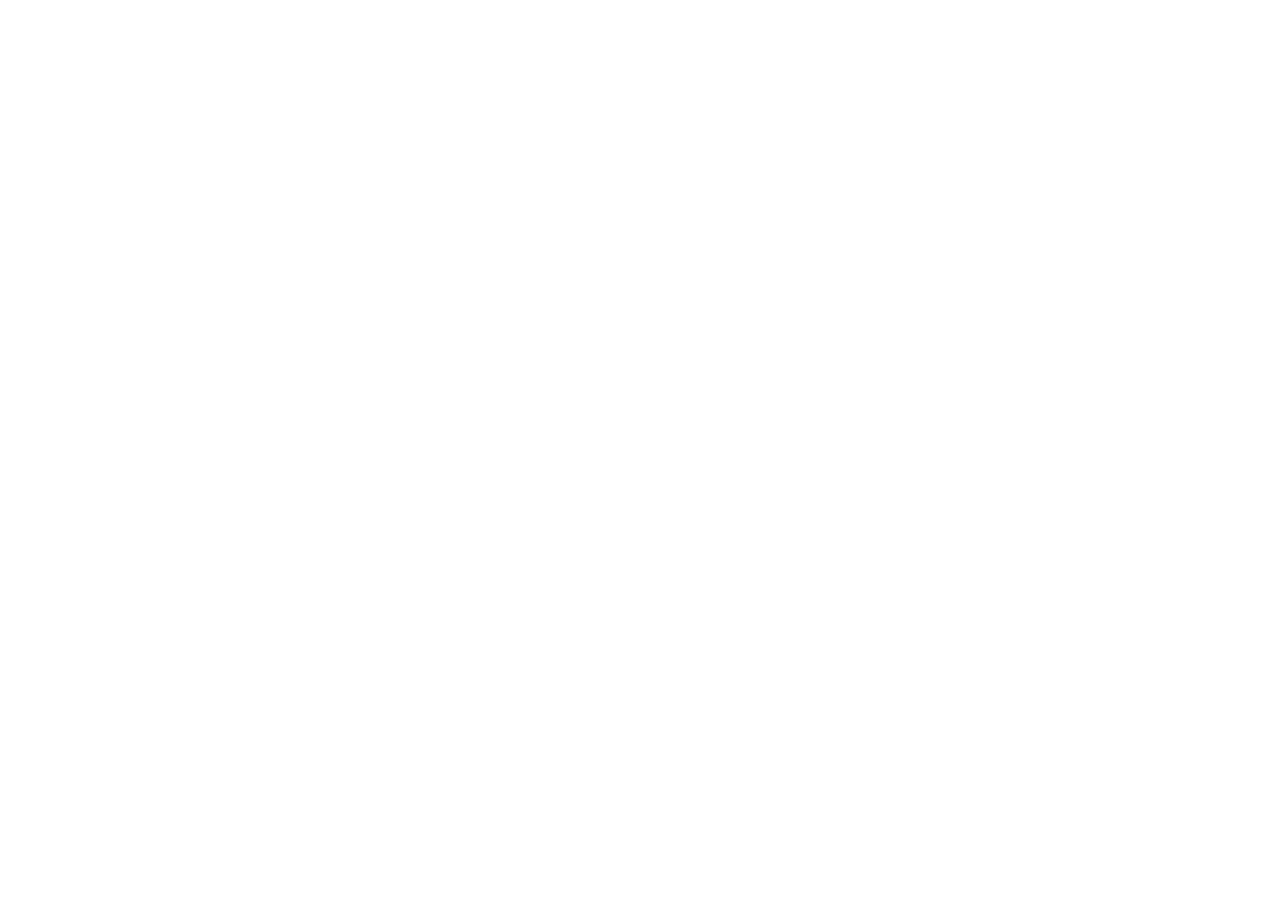
==== Darck-Mode-Toggle/index.html @ 0e4716f7 "Start dark modem toggle" ====
<!DOCTYPE html>
<html lang="en">
<head>
  <meta charset="UTF-8">
  <meta name="viewport" content="width=device-width, initial-scale=1.0">
  <title>Dark mode toggle</title>
  <link rel="stylesheet" href="style.css">
</head>
<body>
  <script src="index.js"></script>
</body>
</html>
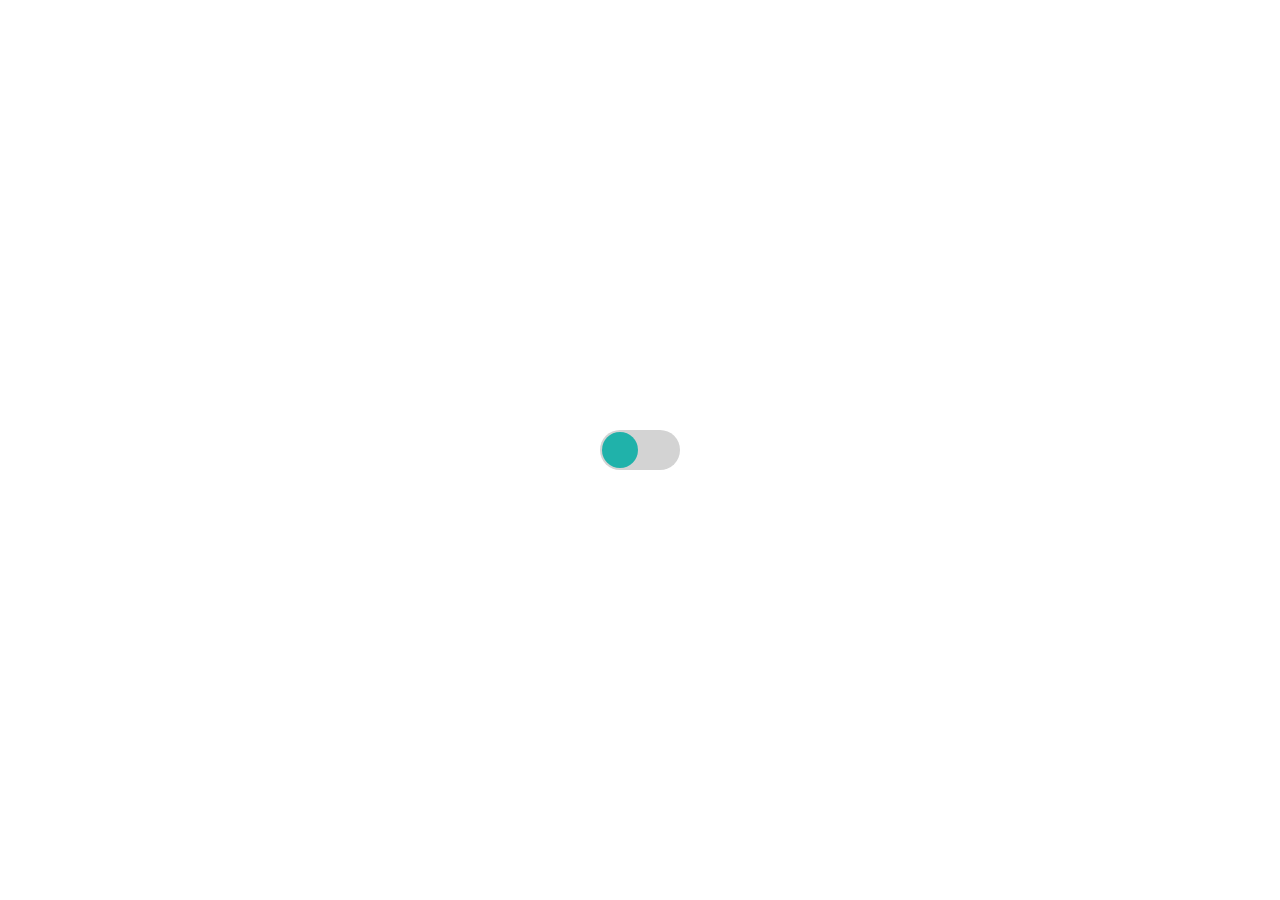
==== commit 22e56540: "finish dark mode toggle" ====
--- a/Darck-Mode-Toggle/index.html
+++ b/Darck-Mode-Toggle/index.html
@@ -1,12 +1,107 @@
+<!-- Данный HTML код создает простую веб-страницу с переключателем для активации
+ режима темной темы. Рассмотрим каждый блок этого кода и разберем,
+  как он работает. -->
+
 <!DOCTYPE html>
 <html lang="en">
+
+<!-- #### Описание документа и его язык -->
+
+<!-- - **`<!DOCTYPE html>`** -->
+  <!-- - Указывает тип документа. В данном случае это HTML5. Этот тег позволяет браузеру 
+   корректно интерпретировать HTML-код. -->
+
+<!-- - **`<html lang="en">`** -->
+  <!-- - Начинает HTML-документ и устанавливает атрибут `lang`, который указывает, 
+   что язык содержимого страницы - английский. -->
+
 <head>
-  <meta charset="UTF-8">
-  <meta name="viewport" content="width=device-width, initial-scale=1.0">
+  <meta charset="UTF-8" />
+  <meta name="viewport" content="width=device-width, initial-scale=1.0" />
   <title>Dark mode toggle</title>
-  <link rel="stylesheet" href="style.css">
+  <link rel="stylesheet" href="style.css" />
 </head>
+
+<!-- #### Заголовок документа (head) -->
+
+<!-- - **`<meta charset="UTF-8" />`** -->
+  <!-- - Устанавливает кодировку символов документа на UTF-8, что обеспечивает поддержку 
+   большинства символов и языков. -->
+
+<!-- - **`<meta name="viewport" content="width=device-width, initial-scale=1.0" />`** -->
+  <!-- - Определяет мета-тег для управления представлением на экранах мобильных устройств. 
+   Устанавливает ширину вьюпорта равной ширине устройства и начальный масштаб 1.0, 
+   что помогает корректно отображать страницу на различных устройствах. -->
+
+<!-- - **`<title>Dark mode toggle</title>`** -->
+  <!-- - Устанавливает заголовок страницы, который отображается на вкладке браузера. -->
+
+<!-- - **`<link rel="stylesheet" href="style.css" />`** -->
+  <!-- - Подключает внешний файл CSS (`style.css`), который содержит стили для этой страницы. 
+   Это позволяет отделить стили от структуры HTML. -->
+
 <body>
+  <input type="checkbox" id="dark_mode" class="input" />
+  <label for="dark_mode" class="label">
+    <div class="circle"></div>
+  </label>
   <script src="index.js"></script>
 </body>
-</html>+
+<!-- #### Содержимое документа (body) -->
+
+<!-- - **`<input type="checkbox" id="dark_mode" class="input" />`** -->
+  <!-- - Создает элемент ввода типа "checkbox" (флажок) с уникальным идентификатором `id="dark_mode"` и
+    классом `class="input"`. Этот флажок будет использоваться для включения и отключения 
+    темного режима. -->
+
+<!-- - **`<label for="dark_mode" class="label">`** -->
+  <!-- - Создает метку (`<label>`) для флажка с идентификатором `dark_mode`. При клике на
+     метку происходит переключение состояния флажка. Метка также имеет класс `class="label"` 
+     для стилизации. -->
+
+<!-- - **`<div class="circle"></div>`** -->
+  <!-- - Внутри метки создается элемент `div` с классом `circle`. Этот элемент визуально 
+   представляет переключатель. Его стилизация и поведение задаются в CSS и JavaScript. -->
+
+<!-- - **`<script src="index.js"></script>`** -->
+  <!-- - Подключает внешний файл JavaScript (`index.js`), который содержит логику для 
+   управления переключением темного режима. Этот скрипт выполняется после загрузки HTML. -->
+
+<!-- ### Общая концепция -->
+
+<!-- - **Включение и отключение темного режима**: -->
+  <!-- - С помощью флажка пользователь может включить или отключить темный режим на странице. 
+   Переключение происходит при взаимодействии с элементом `<input>` или его меткой `<label>`. -->
+
+<!-- - **Стилизация и взаимодействие**: -->
+  <!-- - Внешний файл CSS (`style.css`) определяет визуальное представление переключателя и,
+    возможно, общие стили для светлого и темного режимов. -->
+  <!-- - Внешний файл JavaScript (`index.js`) управляет логикой переключения между режимами и,
+    вероятно, изменяет классы или стили документа в зависимости от состояния флажка. -->
+
+<!-- ### Что можно улучшить -->
+
+<!-- 1. **Добавить поддержку сохранения предпочтений пользователя**: -->
+   <!-- - Можно использовать `localStorage` для сохранения состояния темного режима, 
+    чтобы при повторном посещении страницы состояние переключателя оставалось таким,
+     каким его оставил пользователь. -->
+
+<!-- 2. **Добавить ARIA атрибуты для доступности**: -->
+   <!-- - Для улучшения доступности можно добавить атрибуты ARIA, такие как `aria-checked`, 
+    чтобы пользователи с особыми потребностями могли лучше взаимодействовать с переключателем. -->
+
+<!-- 3. **Улучшить стилизацию и анимацию**: -->
+   <!-- - Можно добавить анимации и улучшить стилизацию переключателя для более приятного 
+    визуального восприятия. -->
+
+<!-- 4. **Оптимизация для различных устройств**: -->
+   <!-- - Убедиться, что переключатель корректно работает и отображается на всех типах устройств, 
+    включая мобильные и планшеты. -->
+
+<!-- 5. **Поддержка других тем**: -->
+   <!-- - Помимо светлой и темной тем, можно добавить поддержку других цветовых схем для более 
+    разнообразного пользовательского опыта. -->
+
+<!-- Теперь, перейдем к следующему этапу - разбору и объяснению CSS файла, если он будет 
+ предоставлен, а затем JavaScript, который управляет функциональностью переключателя. -->--- a/Darck-Mode-Toggle/style.css
+++ b/Darck-Mode-Toggle/style.css
@@ -0,0 +1,196 @@
+/* ### CSS Код: Обзор и Описание */
+
+/* Этот CSS файл содержит стили для переключателя темной темы (dark mode toggle).
+Переключатель представлен флажком (`checkbox`) и стилизован так, чтобы выглядеть как
+ползунок. Давайте рассмотрим каждый блок кода и разберем, как он работает. */
+
+body{
+  margin: 0;
+  display: flex;
+  justify-content: center;
+  height: 100vh;
+  align-items: center;
+  transition: .4s;
+}
+
+/* #### Основные стили для тела страницы (`body`): */
+
+/* - **`margin: 0;`** */
+  /* - Убирает отступы по умолчанию вокруг тела страницы. */
+
+/* - **`display: flex;`** */
+  /* - Устанавливает Flexbox контейнер, что позволяет удобно центрировать и управлять 
+  дочерними элементами. */
+
+/* - **`justify-content: center;`** */
+  /* - Центрирует содержимое (переключатель) по горизонтали. */
+
+/* - **`height: 100vh;`** */
+  /* - Задает высоту тела страницы на весь видимый экран (100% от высоты вьюпорта). */
+
+/* - **`align-items: center;`** */
+  /* - Центрирует содержимое (переключатель) по вертикали. */
+
+/* - **`transition: .4s;`** */
+  /* - Добавляет плавный переход для всех изменений стилей в течение 0.4 секунды. 
+  Это обеспечивает плавное переключение между светлым и темным режимами. */
+
+.input{
+  visibility: hidden;
+}
+
+/* #### Стили для скрытия флажка (`checkbox`) (`.input`): */
+
+/* - **`visibility: hidden;`** */
+  /* - Скрывает флажок, чтобы он не был видим пользователям. Однако, он остается доступным 
+  для взаимодействия через JavaScript и метку (`label`). */
+
+.label{
+  position: absolute;
+  width: 80px;
+  height: 40px;
+  background-color: lightgray;
+  border-radius: 20px;
+  cursor: pointer;
+}
+
+/* #### Стили для метки (`.label`): */
+
+/* - **`position: absolute;`** */
+  /* - Позволяет позиционировать метку относительно родительского контейнера.
+   В данном случае родительский контейнер — это `<body>`. */
+
+/* - **`width: 80px;`** */
+  /* - Устанавливает ширину метки, что определяет длину переключателя. */
+
+/* - **`height: 40px;`** */
+  /* - Устанавливает высоту метки, что определяет высоту переключателя. */
+
+/* - **`background-color: lightgray;`** */
+  /* - Устанавливает светло-серый цвет фона для метки. */
+
+/* - **`border-radius: 20px;`** */
+  /* - Закругляет углы метки, придавая ей форму овала. Радиус равен половине высоты, 
+  чтобы полностью закруглить углы. */
+
+/* - **`cursor: pointer;`** */
+  /* - Меняет курсор на указатель (рука), когда пользователь наводит на метку. 
+  Это сигнализирует о том, что элемент кликабельный. */
+
+.circle{
+  width: 36px;
+  height: 36px;
+  background-color: lightseagreen;
+  border-radius: 50%;
+  position: absolute;
+  top: 2px;
+  left: 2px;
+  animation: toggleOf .4s linear forwards;
+}
+
+/* #### Стили для круга внутри переключателя (`.circle`): */
+
+/* - **`width: 36px;`** */
+  /* - Устанавливает ширину круга. */
+
+/* - **`height: 36px;`** */
+  /* - Устанавливает высоту круга. Она равна ширине, чтобы круг был симметричным. */
+
+/* - **`background-color: lightseagreen;`** */
+  /* - Устанавливает цвет фона круга (светло-морской). */
+
+/* - **`border-radius: 50%;`** */
+  /* - Делает элемент кругом за счет закругления углов до 50%. */
+
+/* - **`position: absolute;`** */
+  /* - Позволяет свободно позиционировать круг внутри родительского элемента (метки). */
+
+/* - **`top: 2px;`** */
+  /* - Отступ сверху на 2 пикселя от верхнего края метки. */
+
+/* - **`left: 2px;`** */
+  /* - Отступ слева на 2 пикселя от левого края метки. */
+
+/* - **`animation: toggleOf .4s linear forwards;`** */
+  /* - Применяет анимацию `toggleOf`, длительностью 0.4 секунды, линейную и завершающуюся 
+  на последнем кадре (`forwards`). */
+
+.input:checked + .label{
+  background-color: white;
+}
+
+/* #### Стили для метки в состоянии включенного флажка (`.input:checked + .label`): */
+
+/* - **`input:checked`**  */
+  /* - Селектор для элементов `input` типа `checkbox`, которые отмечены (выбраны). */
+
+/* - **`+ .label`**  */
+  /* - Применяет стили к следующему элементу `label`, который является соседним элементом. */
+
+/* - **`background-color: white;`** */
+  /* - Меняет цвет фона метки на белый, когда флажок включен. */
+
+@keyframes toggleOn{
+  0%{
+    transform: translateX(0);
+  }
+  100%{
+    transform: translateX(40px);
+  }
+}
+
+/* #### Анимация для включения (`@keyframes toggleOn`): */
+
+/* - **`0% { transform: translateX(0); }`** */
+  /* - Начальное состояние анимации: круг находится на начальной позиции (левый край). */
+
+/* - **`100% { transform: translateX(40px); }`** */
+  /* - Конечное состояние анимации: круг перемещается вправо на 40 пикселей. */
+
+.input:checked + .label .circle{
+  animation: toggleOn .4s linear forwards;
+  background-color: black;
+}
+
+/* #### Стили для круга в состоянии включенного флажка (`.input:checked + .label .circle`): */
+
+/* - **`animation: toggleOn .4s linear forwards;`** */
+  /* - Применяет анимацию `toggleOn` на 0.4 секунды с линейным переходом и сохраняет 
+  конечное состояние анимации. */
+
+/* - **`background-color: black;`** */
+  /* - Меняет цвет круга на черный, когда флажок включен. */
+
+@keyframes toggleOf{
+  0%{
+    transform: translateX(40px);
+  }
+  100%{
+    transform: translateX(0);
+  }
+}
+
+/* #### Анимация для выключения (`@keyframes toggleOf`): */
+
+/* - **`0% { transform: translateX(40px); }`** */
+  /* - Начальное состояние анимации: круг находится в крайнем правом положении. */
+
+/* - **`100% { transform: translateX(0); }`** */
+  /* - Конечное состояние анимации: круг перемещается влево на 40 пикселей, 
+  возвращаясь в начальное положение. */
+
+/* ### Общая концепция */
+
+/* Этот CSS файл создает переключатель, который при клике на метку 
+(или непосредственно на флажок) анимированно перемещает круг внутри метки, 
+сигнализируя о включении или выключении темного режима.  */
+
+/* - **Скрытый флажок**: Визуальная часть флажка скрыта, но он остается активным,
+ чтобы управлять состоянием переключателя. */
+/* - **Метка и круг**: Метка представляет собой оболочку переключателя, 
+а круг — сам переключатель, который двигается внутри метки. */
+/* - **Анимации**: Когда флажок переключается, круг анимированно перемещается влево или 
+вправо, меняя цвет в зависимости от состояния. */
+
+/* Теперь перейдем к следующему этапу — разбору и объяснению JavaScript файла (`index.js`),
+ который управляет функциональностью переключателя. */ */--- a/Darck-Mode-Toggle/style.css
+++ b/Darck-Mode-Toggle/style.css
@@ -0,0 +1,196 @@
+/* ### CSS Код: Обзор и Описание */
+
+/* Этот CSS файл содержит стили для переключателя темной темы (dark mode toggle).
+Переключатель представлен флажком (`checkbox`) и стилизован так, чтобы выглядеть как
+ползунок. Давайте рассмотрим каждый блок кода и разберем, как он работает. */
+
+body{
+  margin: 0;
+  display: flex;
+  justify-content: center;
+  height: 100vh;
+  align-items: center;
+  transition: .4s;
+}
+
+/* #### Основные стили для тела страницы (`body`): */
+
+/* - **`margin: 0;`** */
+  /* - Убирает отступы по умолчанию вокруг тела страницы. */
+
+/* - **`display: flex;`** */
+  /* - Устанавливает Flexbox контейнер, что позволяет удобно центрировать и управлять 
+  дочерними элементами. */
+
+/* - **`justify-content: center;`** */
+  /* - Центрирует содержимое (переключатель) по горизонтали. */
+
+/* - **`height: 100vh;`** */
+  /* - Задает высоту тела страницы на весь видимый экран (100% от высоты вьюпорта). */
+
+/* - **`align-items: center;`** */
+  /* - Центрирует содержимое (переключатель) по вертикали. */
+
+/* - **`transition: .4s;`** */
+  /* - Добавляет плавный переход для всех изменений стилей в течение 0.4 секунды. 
+  Это обеспечивает плавное переключение между светлым и темным режимами. */
+
+.input{
+  visibility: hidden;
+}
+
+/* #### Стили для скрытия флажка (`checkbox`) (`.input`): */
+
+/* - **`visibility: hidden;`** */
+  /* - Скрывает флажок, чтобы он не был видим пользователям. Однако, он остается доступным 
+  для взаимодействия через JavaScript и метку (`label`). */
+
+.label{
+  position: absolute;
+  width: 80px;
+  height: 40px;
+  background-color: lightgray;
+  border-radius: 20px;
+  cursor: pointer;
+}
+
+/* #### Стили для метки (`.label`): */
+
+/* - **`position: absolute;`** */
+  /* - Позволяет позиционировать метку относительно родительского контейнера.
+   В данном случае родительский контейнер — это `<body>`. */
+
+/* - **`width: 80px;`** */
+  /* - Устанавливает ширину метки, что определяет длину переключателя. */
+
+/* - **`height: 40px;`** */
+  /* - Устанавливает высоту метки, что определяет высоту переключателя. */
+
+/* - **`background-color: lightgray;`** */
+  /* - Устанавливает светло-серый цвет фона для метки. */
+
+/* - **`border-radius: 20px;`** */
+  /* - Закругляет углы метки, придавая ей форму овала. Радиус равен половине высоты, 
+  чтобы полностью закруглить углы. */
+
+/* - **`cursor: pointer;`** */
+  /* - Меняет курсор на указатель (рука), когда пользователь наводит на метку. 
+  Это сигнализирует о том, что элемент кликабельный. */
+
+.circle{
+  width: 36px;
+  height: 36px;
+  background-color: lightseagreen;
+  border-radius: 50%;
+  position: absolute;
+  top: 2px;
+  left: 2px;
+  animation: toggleOf .4s linear forwards;
+}
+
+/* #### Стили для круга внутри переключателя (`.circle`): */
+
+/* - **`width: 36px;`** */
+  /* - Устанавливает ширину круга. */
+
+/* - **`height: 36px;`** */
+  /* - Устанавливает высоту круга. Она равна ширине, чтобы круг был симметричным. */
+
+/* - **`background-color: lightseagreen;`** */
+  /* - Устанавливает цвет фона круга (светло-морской). */
+
+/* - **`border-radius: 50%;`** */
+  /* - Делает элемент кругом за счет закругления углов до 50%. */
+
+/* - **`position: absolute;`** */
+  /* - Позволяет свободно позиционировать круг внутри родительского элемента (метки). */
+
+/* - **`top: 2px;`** */
+  /* - Отступ сверху на 2 пикселя от верхнего края метки. */
+
+/* - **`left: 2px;`** */
+  /* - Отступ слева на 2 пикселя от левого края метки. */
+
+/* - **`animation: toggleOf .4s linear forwards;`** */
+  /* - Применяет анимацию `toggleOf`, длительностью 0.4 секунды, линейную и завершающуюся 
+  на последнем кадре (`forwards`). */
+
+.input:checked + .label{
+  background-color: white;
+}
+
+/* #### Стили для метки в состоянии включенного флажка (`.input:checked + .label`): */
+
+/* - **`input:checked`**  */
+  /* - Селектор для элементов `input` типа `checkbox`, которые отмечены (выбраны). */
+
+/* - **`+ .label`**  */
+  /* - Применяет стили к следующему элементу `label`, который является соседним элементом. */
+
+/* - **`background-color: white;`** */
+  /* - Меняет цвет фона метки на белый, когда флажок включен. */
+
+@keyframes toggleOn{
+  0%{
+    transform: translateX(0);
+  }
+  100%{
+    transform: translateX(40px);
+  }
+}
+
+/* #### Анимация для включения (`@keyframes toggleOn`): */
+
+/* - **`0% { transform: translateX(0); }`** */
+  /* - Начальное состояние анимации: круг находится на начальной позиции (левый край). */
+
+/* - **`100% { transform: translateX(40px); }`** */
+  /* - Конечное состояние анимации: круг перемещается вправо на 40 пикселей. */
+
+.input:checked + .label .circle{
+  animation: toggleOn .4s linear forwards;
+  background-color: black;
+}
+
+/* #### Стили для круга в состоянии включенного флажка (`.input:checked + .label .circle`): */
+
+/* - **`animation: toggleOn .4s linear forwards;`** */
+  /* - Применяет анимацию `toggleOn` на 0.4 секунды с линейным переходом и сохраняет 
+  конечное состояние анимации. */
+
+/* - **`background-color: black;`** */
+  /* - Меняет цвет круга на черный, когда флажок включен. */
+
+@keyframes toggleOf{
+  0%{
+    transform: translateX(40px);
+  }
+  100%{
+    transform: translateX(0);
+  }
+}
+
+/* #### Анимация для выключения (`@keyframes toggleOf`): */
+
+/* - **`0% { transform: translateX(40px); }`** */
+  /* - Начальное состояние анимации: круг находится в крайнем правом положении. */
+
+/* - **`100% { transform: translateX(0); }`** */
+  /* - Конечное состояние анимации: круг перемещается влево на 40 пикселей, 
+  возвращаясь в начальное положение. */
+
+/* ### Общая концепция */
+
+/* Этот CSS файл создает переключатель, который при клике на метку 
+(или непосредственно на флажок) анимированно перемещает круг внутри метки, 
+сигнализируя о включении или выключении темного режима.  */
+
+/* - **Скрытый флажок**: Визуальная часть флажка скрыта, но он остается активным,
+ чтобы управлять состоянием переключателя. */
+/* - **Метка и круг**: Метка представляет собой оболочку переключателя, 
+а круг — сам переключатель, который двигается внутри метки. */
+/* - **Анимации**: Когда флажок переключается, круг анимированно перемещается влево или 
+вправо, меняя цвет в зависимости от состояния. */
+
+/* Теперь перейдем к следующему этапу — разбору и объяснению JavaScript файла (`index.js`),
+ который управляет функциональностью переключателя. */ */